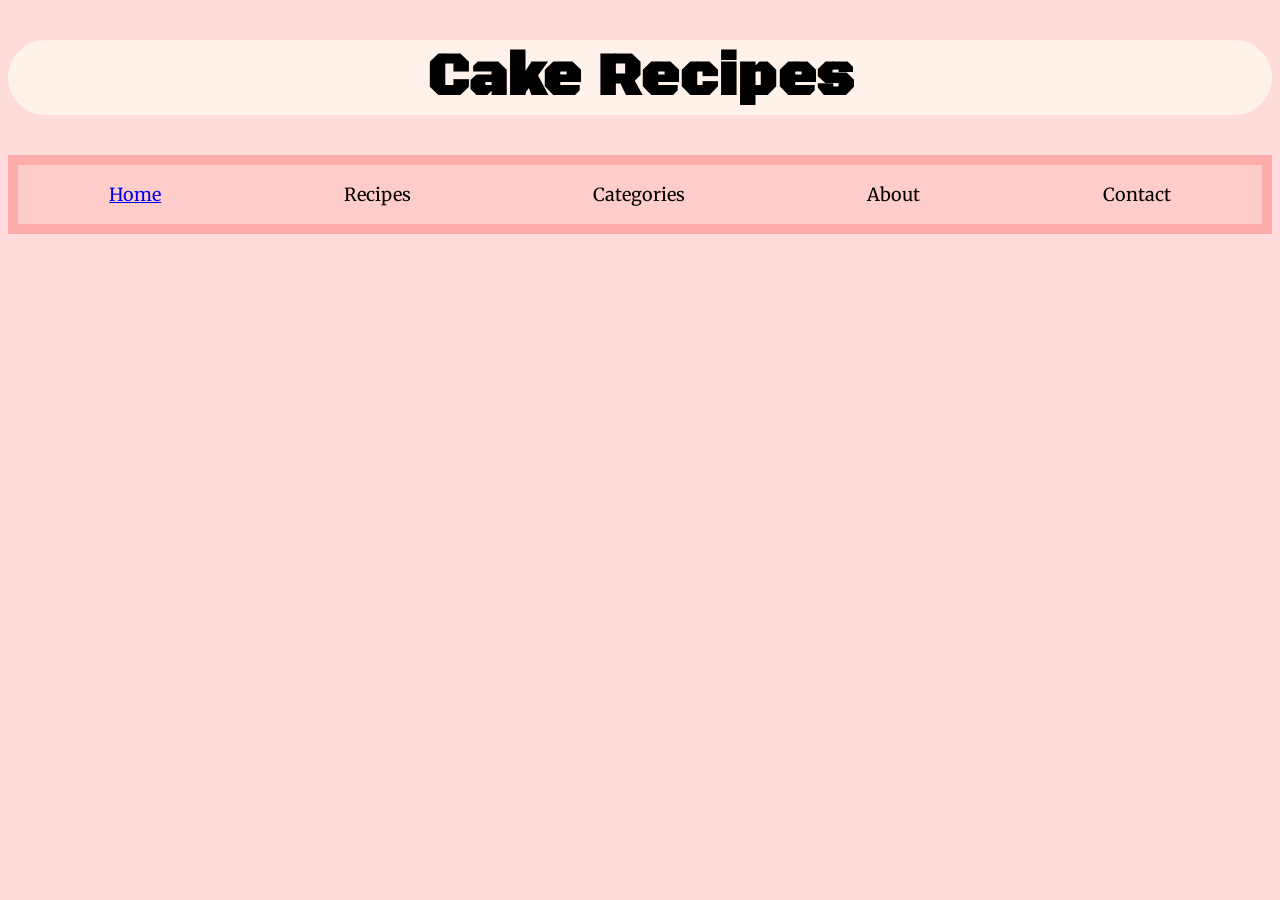
==== cheesecakes.html @ 5317648f "Add files via upload" ====
<!doctype html>
<html lang="en">
  <head>
    <meta charset="UTF-8" />
    <meta name="viewport" content="width=device-width, initial-scale=1.0" />
    <title>Cheese Cakes</title>
    <link rel="stylesheet" href="style.css" />

    <link rel="preconnect" href="https://fonts.googleapis.com" />
    <link rel="preconnect" href="https://fonts.gstatic.com" crossorigin />
    <link
      href="https://fonts.googleapis.com/css2?family=Alien+Block&family=Bebas+Neue&family=Bitcount+Single:wght@100..900&family=Black+Ops+One&family=Merriweather:ital,opsz,wght@0,18..144,300..900;1,18..144,300..900&family=Syne+Mono&display=swap"
      rel="stylesheet"
    />
  </head>
  <body>
        
    <div>
      <header class="header"><h1>Cake Recipes</h1></header>
    </div>

    <div class="homehead">
      <p><a href="index.html">Home</a></p>
      <p>Recipes</p>
      <p>Categories</p>
      <p>About</p>
      <p>Contact</p>
    </div>
    
  </body>
</html>
---- style.css ----
body {
  background-color: #ffdcdc;
}
.homehead {
  position: sticky;
  top: 0px;
  border: 10px solid #fdacac;
  display: flex;
  flex-wrap: wrap;
  justify-content: space-around;
  margin-bottom: 20px;
  background-color: #ffcdc9;
  font-size: large;
  font-family: "Merriweather", serif;
  font-optical-sizing: auto;
  font-weight: <weight>;
  font-style: normal;
  font-variation-settings: "wdth" 100;
}
.header {
  background-color: #fff2eb;
  text-align: center;
  font-size: 30px;
  border-radius: 50px;
  font-family: "Black Ops One", system-ui;
  font-weight: 400;
  font-style: normal;
}
.headingfont {
  font-family: "Black Ops One", system-ui;
  font-weight: 400;
  font-style: normal;
}
.cakeimg {
  height: 500px;
  border-radius: 50px;
  display: block;
  border: 1px solid;
}
.cake {
  border: 10px solid #fdacac;
  padding: 40px;
  display: flex;
  flex-direction: row;
  border-radius: 50px;
}
.caketext {
  padding: 30px;
  display: flex;
  text-align: left;
}
.caketexttitle {
  display: flex;
  justify-content: center;
  font-size: xx-large;
  font-family: "Bitcount Single", system-ui;
  font-optical-sizing: auto;
  font-weight: <weight>;
  font-style: normal;
  font-variation-settings:
    "slnt" 0,
    "CRSV" 0.5,
    "ELSH" 0,
    "ELXP" 0;
}
.cakebox {
  margin-top: 20px;
  padding: 40px;
  border: 10px solid #fdacac;
  border-radius: 50px;
  font-family: "Bebas Neue", sans-serif;
  font-weight: 400;
  font-style: normal;
  font-size: 50px;
}

@media (max-width: 765px) {
  .cake {
    display: flex;
    flex-direction: column;
    height: auto;
  }
  .cakeimg {
    width: 100%;
    height: auto;
    display: block;
  }
  .caketext {
    display: flex;
    text-align: center;
    font-family: "Syne Mono", monospace;
    font-size:xx-small;
  }
  .cakebox {
    font-size: medium;
  }
}
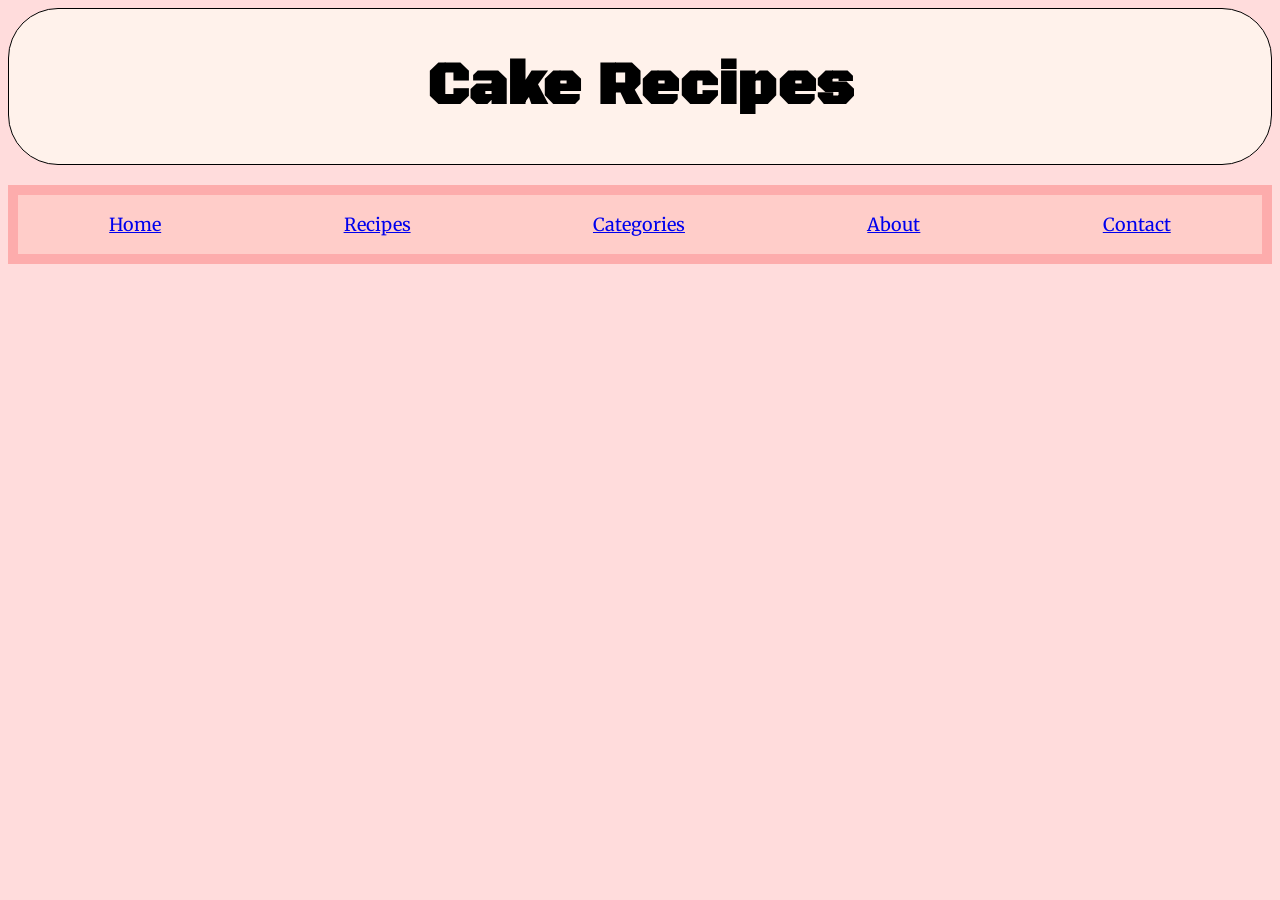
==== commit 31660b6e: "Add files via upload" ====
--- a/cheesecakes.html
+++ b/cheesecakes.html
@@ -3,7 +3,7 @@
   <head>
     <meta charset="UTF-8" />
     <meta name="viewport" content="width=device-width, initial-scale=1.0" />
-    <title>Cheese Cakes</title>
+    <title>Cake Recipes-Cheese Cakes</title>
     <link rel="stylesheet" href="style.css" />
 
     <link rel="preconnect" href="https://fonts.googleapis.com" />
@@ -21,10 +21,10 @@
 
     <div class="homehead">
       <p><a href="index.html">Home</a></p>
-      <p>Recipes</p>
-      <p>Categories</p>
-      <p>About</p>
-      <p>Contact</p>
+      <p><a href="recipes.html">Recipes</a></p>
+      <p><a href="categories.html">Categories</a></p>
+      <p><a href="about.html">About</a></p>
+      <p><a href="contact.html">Contact</a></p>
     </div>
     
   </body>
--- a/style.css
+++ b/style.css
@@ -20,6 +20,8 @@
 .header {
   background-color: #fff2eb;
   text-align: center;
+  border: 1px solid;
+  margin-bottom: 20px;
   font-size: 30px;
   border-radius: 50px;
   font-family: "Black Ops One", system-ui;
@@ -94,4 +96,10 @@
   .cakebox {
     font-size: medium;
   }
+  .homehead{
+    font-size: x-small;
+  }
+  .header{
+    font-size: large;
+  }
 }
